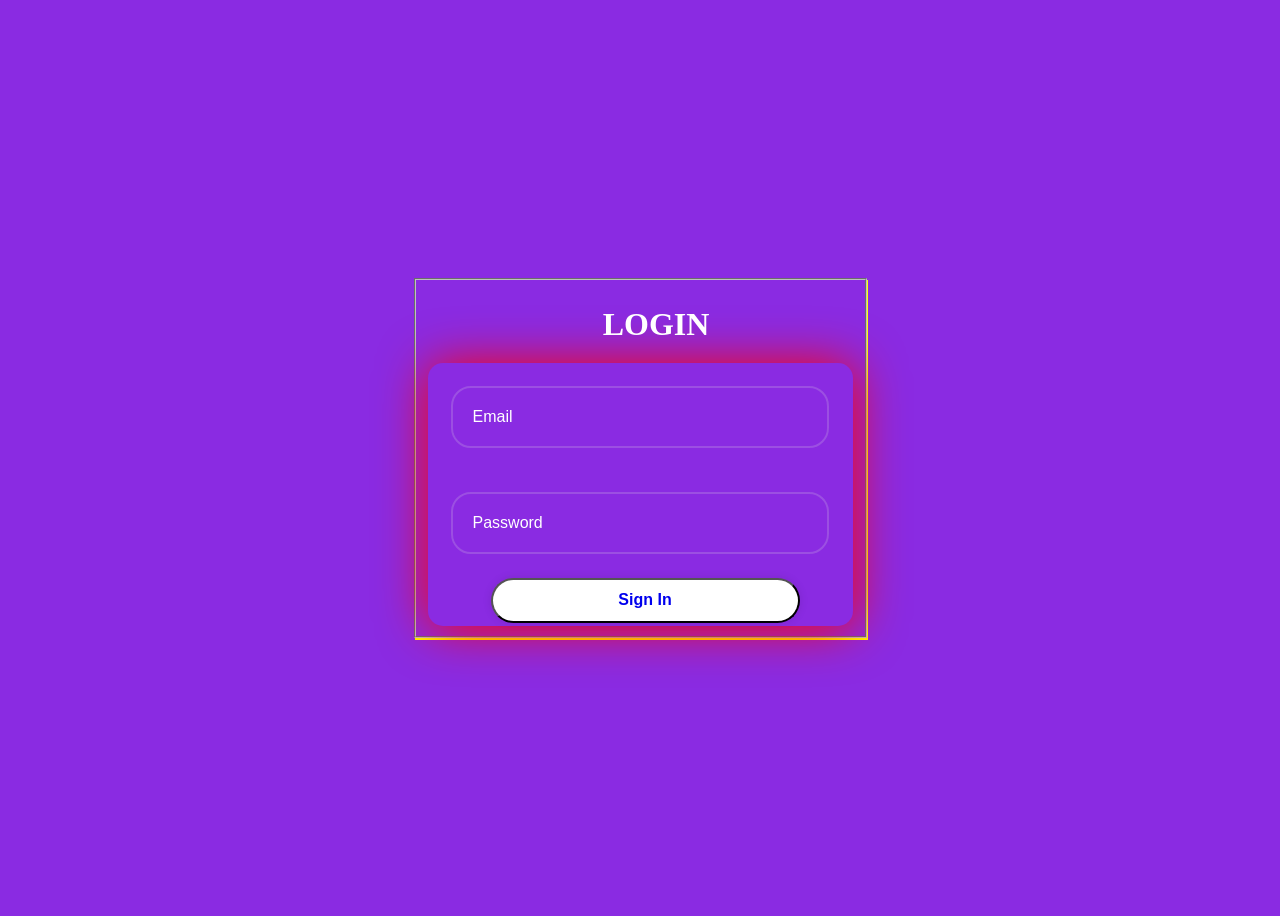
==== index.html @ 8196ffe8 "commit" ====
<!DOCTYPE html>
<html>
    <head>
        <title>LOGIN FROM</title>
        <style>
            body{
                background: blueviolet;
                background-size: cover;
                background-position: center;
                display: flex;
                justify-content: center;
                align-items: center;
                min-height: 100vh;
                background-image: url("https://t4.ftcdn.net/jpg/06/91/05/19/360_F_691051962_GFhQPOAXABmf7l706q89b2PFh6FnB1kI.jpg");
                background-repeat: no-repeat;
                background-position: cover;
            }
            table{
                border-radius: 15px;
                padding-right: 110px;
                /* padding:50px; */
                box-shadow: 1px 2px 50px red;
                /* margin:20px; */
            }
            fieldset{
                box-sizing: content-box;
                box-shadow: 1px 2px yellow;
            }
            h1{
                font: size 36px;
                text-align: center;
                align-items:center;
                position:relative;
                /* display: flex; */
                flex-wrap: nowrap;
                color: #fff;
                margin:20px;
                border-radius: 10px;
            }
            input{
                width: 100%;
                height: 50px;
                margin: 20px ;
                border-radius: 20px;
            }
            input{
                width: 100%;
                height: 100%;
                background: transparent;
                border: none;
                outline: none;
                border: 2px solid rgba(225, 225, 225, .2);
                font-size: 16px;
                color: #fff;
                padding: 20px 45px 20px 20px;
            }
            input::placeholder{
                color: #fff;
            }
          
            button{
                width:50px;
                margin-left:60px;
                border-radius:10px;
                padding:10px;
                align-items: center;
                position: relative;
                width: 100%;
                height: 45px;
                background: #fff;
                border-radius: 40px;
                box-shadow: 0 0 10px rgba(0, 0, 0, .1);
                cursor: pointer;
                font-size: 16px;
                color: #333;
                font-weight: 600;
            }
button:hover{
    color: rgb(220, 221, 220);
    background-color: rgb(114, 215, 64);
}
.link{
    text-decoration: none;
}
        </style>
    </head>
    <body>
        <form>
            <fieldset>
            <table><center>
                <h1 align="center">&nbsp;&nbsp;&nbsp;&nbsp;LOGIN</h1></center>
                <tr>
                    <td><input type="text" placeholder="Email" required></td>
                </tr>
                <tr>
                    <td><input type="password" placeholder="Password" required></td>
                </tr>
                <tr>
                    <td><button  onclick="MP()"><a class="link" href="tdl.html">Sign In</a></button></td>
                </tr>
            </table>
        </fieldset>
        </form>
        <script>
            function MP(){
                window.open("tdl.html")
            }
        </script>
    </body>
</html>
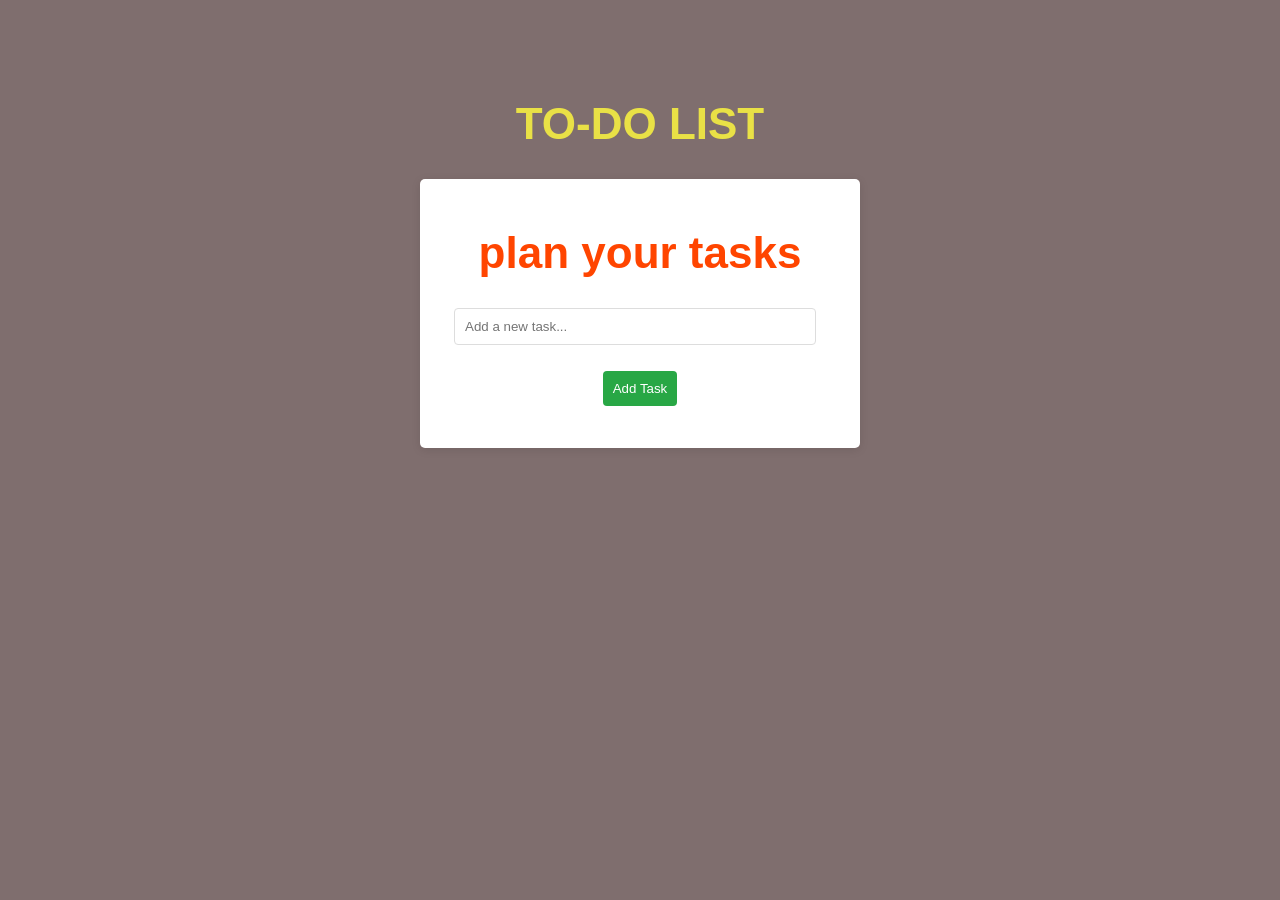
==== commit 39460f4c: "Create index.html for redirecting to tdl.html" ====
--- a/index.html
+++ b/index.html
@@ -1,110 +1,12 @@
 <!DOCTYPE html>
-<html>
-    <head>
-        <title>LOGIN FROM</title>
-        <style>
-            body{
-                background: blueviolet;
-                background-size: cover;
-                background-position: center;
-                display: flex;
-                justify-content: center;
-                align-items: center;
-                min-height: 100vh;
-                background-image: url("https://t4.ftcdn.net/jpg/06/91/05/19/360_F_691051962_GFhQPOAXABmf7l706q89b2PFh6FnB1kI.jpg");
-                background-repeat: no-repeat;
-                background-position: cover;
-            }
-            table{
-                border-radius: 15px;
-                padding-right: 110px;
-                /* padding:50px; */
-                box-shadow: 1px 2px 50px red;
-                /* margin:20px; */
-            }
-            fieldset{
-                box-sizing: content-box;
-                box-shadow: 1px 2px yellow;
-            }
-            h1{
-                font: size 36px;
-                text-align: center;
-                align-items:center;
-                position:relative;
-                /* display: flex; */
-                flex-wrap: nowrap;
-                color: #fff;
-                margin:20px;
-                border-radius: 10px;
-            }
-            input{
-                width: 100%;
-                height: 50px;
-                margin: 20px ;
-                border-radius: 20px;
-            }
-            input{
-                width: 100%;
-                height: 100%;
-                background: transparent;
-                border: none;
-                outline: none;
-                border: 2px solid rgba(225, 225, 225, .2);
-                font-size: 16px;
-                color: #fff;
-                padding: 20px 45px 20px 20px;
-            }
-            input::placeholder{
-                color: #fff;
-            }
-          
-            button{
-                width:50px;
-                margin-left:60px;
-                border-radius:10px;
-                padding:10px;
-                align-items: center;
-                position: relative;
-                width: 100%;
-                height: 45px;
-                background: #fff;
-                border-radius: 40px;
-                box-shadow: 0 0 10px rgba(0, 0, 0, .1);
-                cursor: pointer;
-                font-size: 16px;
-                color: #333;
-                font-weight: 600;
-            }
-button:hover{
-    color: rgb(220, 221, 220);
-    background-color: rgb(114, 215, 64);
-}
-.link{
-    text-decoration: none;
-}
-        </style>
-    </head>
-    <body>
-        <form>
-            <fieldset>
-            <table><center>
-                <h1 align="center">&nbsp;&nbsp;&nbsp;&nbsp;LOGIN</h1></center>
-                <tr>
-                    <td><input type="text" placeholder="Email" required></td>
-                </tr>
-                <tr>
-                    <td><input type="password" placeholder="Password" required></td>
-                </tr>
-                <tr>
-                    <td><button  onclick="MP()"><a class="link" href="tdl.html">Sign In</a></button></td>
-                </tr>
-            </table>
-        </fieldset>
-        </form>
-        <script>
-            function MP(){
-                window.open("tdl.html")
-            }
-        </script>
-    </body>
-</html>+<html lang="en">
+<head>
+    <meta charset="UTF-8">
+    <meta name="viewport" content="width=device-width, initial-scale=1.0">
+    <meta http-equiv="refresh" content="0; url=tdl.html">
+    <title>To-Do List</title>
+</head>
+<body>
+    <p>Opening <a href="tdl.html">To-Do List</a>...</p>
+</body>
+</html>
